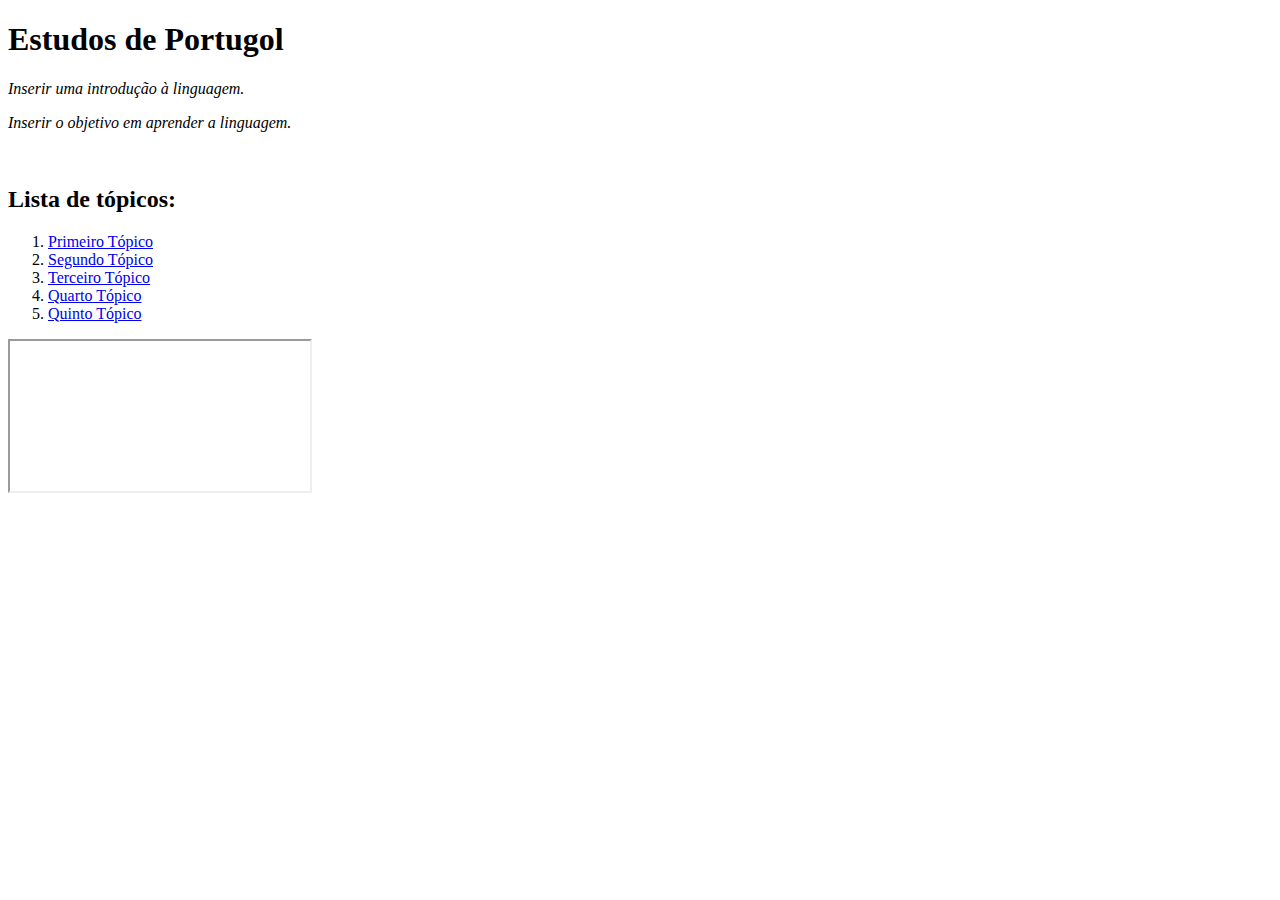
==== Portugol/index.html @ 0eee9a93 "Criação do Repositório do André" ====
<!DOCTYPE html>
<html lang="pt-br">
<head>
    <meta charset="UTF-8">
    <meta name="viewport" content="width=device-width, initial-scale=1.0">
    <link rel="shortcut icon" href="imagens/favicon.ico" type="image/x-icon">
    <title>Estudos do André em Portugol</title>
</head>
<body>
    <h1>Estudos de Portugol</h1>

    <p><i>Inserir uma introdução à linguagem.</i></p>
    <p><i>Inserir o objetivo em aprender a linguagem.</i></p>
    <br>
    <h2><b>Lista de tópicos:</b></h2>

    <ol>
        <li><a href="topicos/primeiro_topico.html" target="frame">Primeiro Tópico</a></li>
        <li><a href="#" target="frame">Segundo Tópico</a></li>
        <li><a href="#" target="frame">Terceiro Tópico</a></li>
        <li><a href="#" target="frame">Quarto Tópico</a></li>
        <li><a href="#" target="frame">Quinto Tópico</a></li>
    </ol>

    <iframe src="" name="frame" frameborder="1"></iframe>    
</body>
</html>
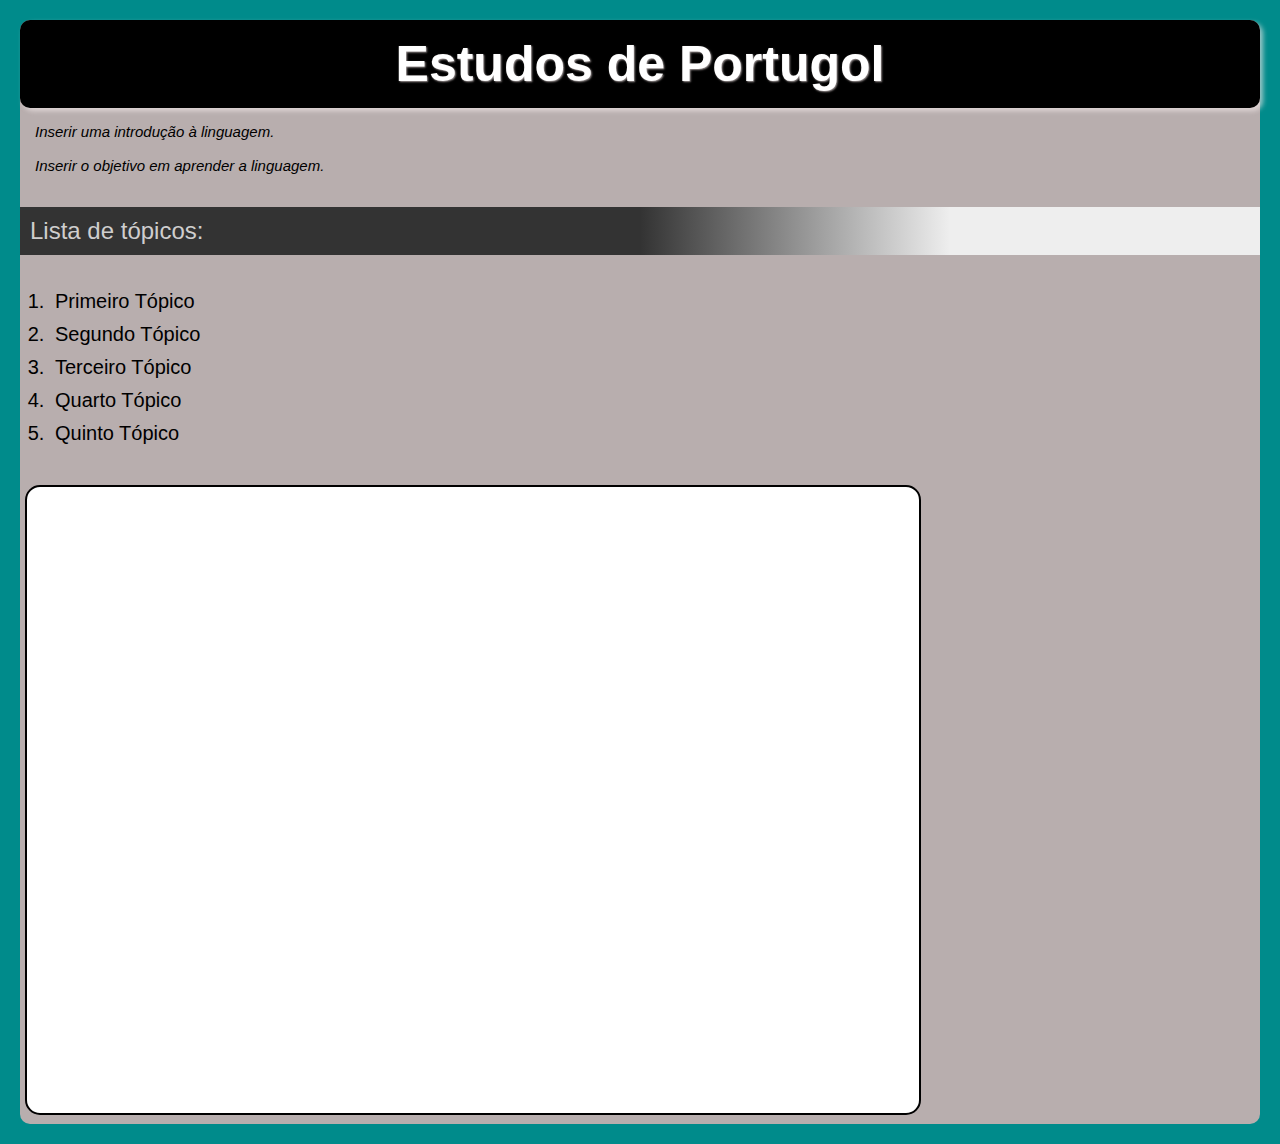
==== commit 517e9584: "Inclusão do CSS" ====
--- a/Portugol/index.html
+++ b/Portugol/index.html
@@ -4,24 +4,30 @@
     <meta charset="UTF-8">
     <meta name="viewport" content="width=device-width, initial-scale=1.0">
     <link rel="shortcut icon" href="imagens/favicon.ico" type="image/x-icon">
+    <link rel="stylesheet" href="estilos/style.css">
     <title>Estudos do André em Portugol</title>
 </head>
 <body>
-    <h1>Estudos de Portugol</h1>
+    <main>
+        <h1>Estudos de Portugol</h1>
 
-    <p><i>Inserir uma introdução à linguagem.</i></p>
-    <p><i>Inserir o objetivo em aprender a linguagem.</i></p>
-    <br>
-    <h2><b>Lista de tópicos:</b></h2>
+        <div class="descricao">
+            <p><i>Inserir uma introdução à linguagem.</i></p>
+            <br>
+            <p><i>Inserir o objetivo em aprender a linguagem.</i></p>
+        </div>
+        <br>
+        <h2><b>Lista de tópicos:</b></h2>
 
-    <ol>
-        <li><a href="topicos/primeiro_topico.html" target="frame">Primeiro Tópico</a></li>
-        <li><a href="#" target="frame">Segundo Tópico</a></li>
-        <li><a href="#" target="frame">Terceiro Tópico</a></li>
-        <li><a href="#" target="frame">Quarto Tópico</a></li>
-        <li><a href="#" target="frame">Quinto Tópico</a></li>
-    </ol>
+        <ol>
+            <li><a href="topicos/primeiro_topico.html" target="frame">Primeiro Tópico</a></li>
+            <li><a href="#" target="frame">Segundo Tópico</a></li>
+            <li><a href="#" target="frame">Terceiro Tópico</a></li>
+            <li><a href="#" target="frame">Quarto Tópico</a></li>
+            <li><a href="#" target="frame">Quinto Tópico</a></li>
+        </ol>
 
-    <iframe src="" name="frame" frameborder="1"></iframe>    
+        <iframe src="" name="frame" frameborder="1"></iframe>   
+    </main> 
 </body>
 </html>--- a/Portugol/estilos/style.css
+++ b/Portugol/estilos/style.css
@@ -0,0 +1,71 @@
+@charset "UTF-8";
+
+* {
+    padding: 0px;
+    margin: 0px;
+    font-family: 'Franklin Gothic Medium', 'Arial Narrow', Arial, sans-serif;
+    box-sizing: border-box;
+}
+
+body {
+    padding: 10px;
+    margin: 10px;
+    background-color: darkcyan;
+}
+
+main {
+    background-color: rgb(184, 174, 174);
+    border-radius: 10px;
+}
+
+h1 {
+    padding: 15px;
+    margin-block-start: 0em;
+    margin-block-end: 0em;
+    display: inline-block;
+    text-align: center;
+    background-color: black;
+    color: white;
+    text-shadow: 1px 1px 2px rgb(161, 153, 153);
+    border-radius: 10px;
+    box-shadow: 3px 3px 5px rgba(243, 233, 233, 0.651);
+    font-size: 50px;
+    width: 100%;
+}
+
+.descricao {
+    padding: 10px;
+    margin: 5px;
+    font-size: 15px;
+}
+
+h2 {
+    padding: 10px;
+    background: linear-gradient(to right, #333 50%, #eee 75%);
+    color: rgb(207, 206, 206);
+    font-weight: lighter;
+}
+
+ol {
+    padding: 20px;
+    margin: 10px;
+}
+
+li {
+    padding: 5px;
+    font-size: 20px;
+}
+
+li > a {
+    text-decoration: none;
+    color: black;
+}
+
+iframe {
+    margin: 5px;
+    width: 70vw;
+    height: 70vh;
+    background-color: white;
+    border: 2px solid black;
+    border-radius: 15px;
+}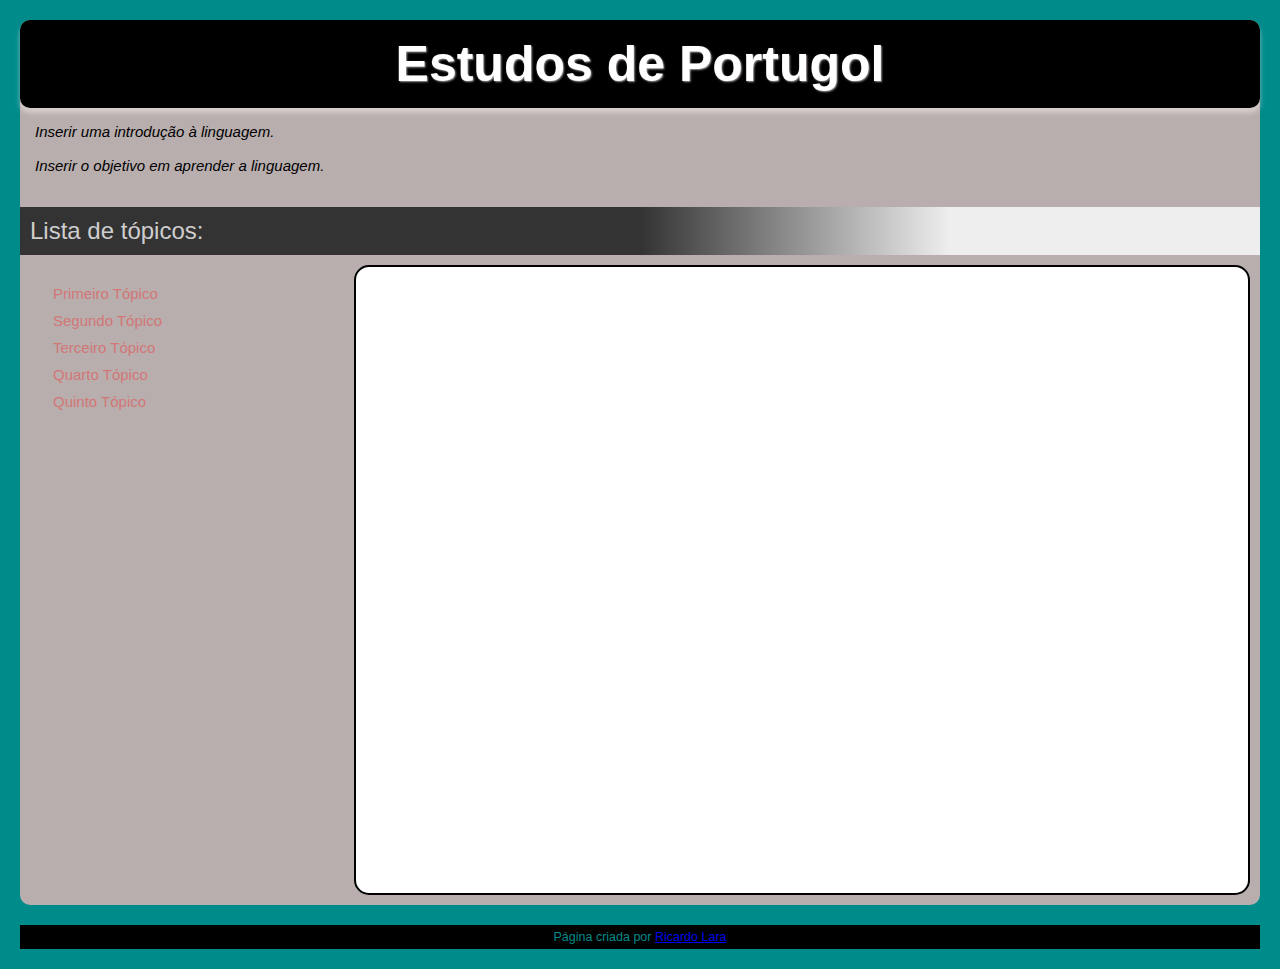
==== commit 38385982: "ajustes no CSS" ====
--- a/Portugol/index.html
+++ b/Portugol/index.html
@@ -18,16 +18,20 @@
         </div>
         <br>
         <h2><b>Lista de tópicos:</b></h2>
-
-        <ol>
-            <li><a href="topicos/primeiro_topico.html" target="frame">Primeiro Tópico</a></li>
-            <li><a href="#" target="frame">Segundo Tópico</a></li>
-            <li><a href="#" target="frame">Terceiro Tópico</a></li>
-            <li><a href="#" target="frame">Quarto Tópico</a></li>
-            <li><a href="#" target="frame">Quinto Tópico</a></li>
-        </ol>
-
-        <iframe src="" name="frame" frameborder="1"></iframe>   
-    </main> 
+        
+        <div class="topicos">
+            <ul>
+                <li><a href="topicos/primeiro_topico.html" target="frame">Primeiro Tópico</a>
+                <li><a href="#" target="frame">Segundo Tópico</a>
+                <li><a href="#" target="frame">Terceiro Tópico</a>
+                <li><a href="#" target="frame">Quarto Tópico</a>
+                <li><a href="#" target="frame">Quinto Tópico</a>
+            </ul>
+            <iframe src="" name="frame" frameborder="1"></iframe>
+        </div>   
+    </main>
+    <footer>
+        <p>Página criada por <a href="https://github.com/RicarDevLara" target="_blank">Ricardo Lara</a></p>
+    </footer> 
 </body>
 </html>--- a/Portugol/estilos/style.css
+++ b/Portugol/estilos/style.css
@@ -20,15 +20,13 @@
 
 h1 {
     padding: 15px;
-    margin-block-start: 0em;
-    margin-block-end: 0em;
     display: inline-block;
     text-align: center;
     background-color: black;
     color: white;
     text-shadow: 1px 1px 2px rgb(161, 153, 153);
     border-radius: 10px;
-    box-shadow: 3px 3px 5px rgba(243, 233, 233, 0.651);
+    box-shadow: 0pc 5px 5px rgba(243, 233, 233, 0.534);
     font-size: 50px;
     width: 100%;
 }
@@ -46,26 +44,55 @@
     font-weight: lighter;
 }
 
-ol {
-    padding: 20px;
+.topicos {
+    display: flex;
+    justify-content: space-between;
+}
+
+ul {
+    padding: 15px;
     margin: 10px;
 }
 
 li {
     padding: 5px;
-    font-size: 20px;
+    font-size: 15px;
+    list-style: none;
 }
 
 li > a {
+    color: rgb(211, 118, 118);
     text-decoration: none;
-    color: black;
+    transition: 0.5s;
+    padding: 3px;
+    
+}
+
+li > a:hover {
+    color: rgb(243, 50, 50);
+    font-size: 20px;
+    text-decoration: underline;
+    transition: 0.5s;
 }
 
 iframe {
-    margin: 5px;
+    margin: 10px 10px 10px 0px;
     width: 70vw;
     height: 70vh;
     background-color: white;
     border: 2px solid black;
     border-radius: 15px;
+}
+
+footer {
+    margin-top: 20px;
+    padding: 5px;
+    background-color: black;
+    color: darkcyan;
+    text-align: center;
+    font-size: 12.5px;
+}
+
+footer > a {
+    text-decoration: none;
 }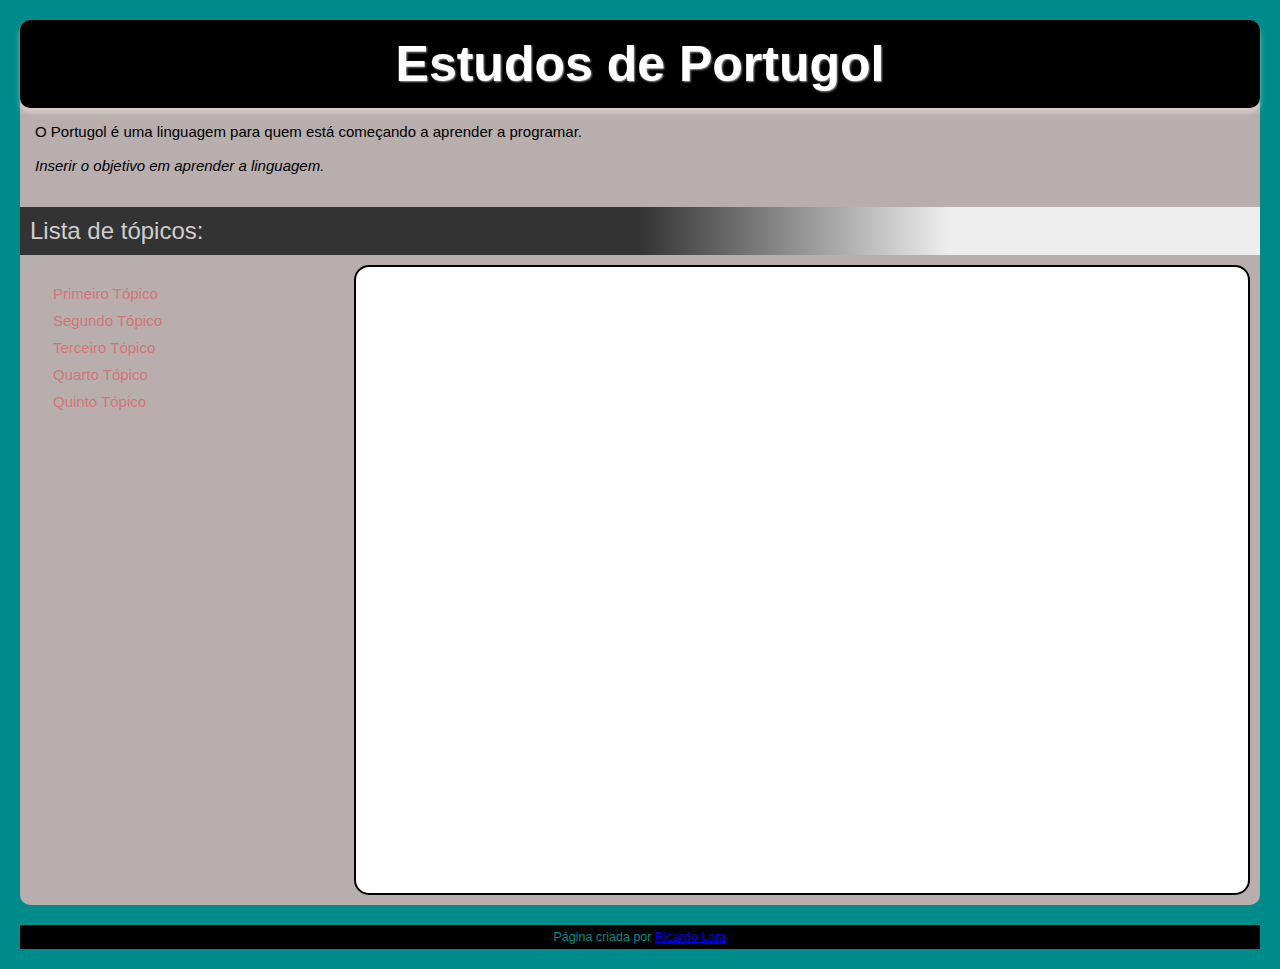
==== commit f515e252: "Alterei o primeiro parágrafo" ====
--- a/Portugol/index.html
+++ b/Portugol/index.html
@@ -12,7 +12,7 @@
         <h1>Estudos de Portugol</h1>
 
         <div class="descricao">
-            <p><i>Inserir uma introdução à linguagem.</i></p>
+            <p>O Portugol é uma linguagem para quem está começando a aprender a programar.</p>
             <br>
             <p><i>Inserir o objetivo em aprender a linguagem.</i></p>
         </div>
